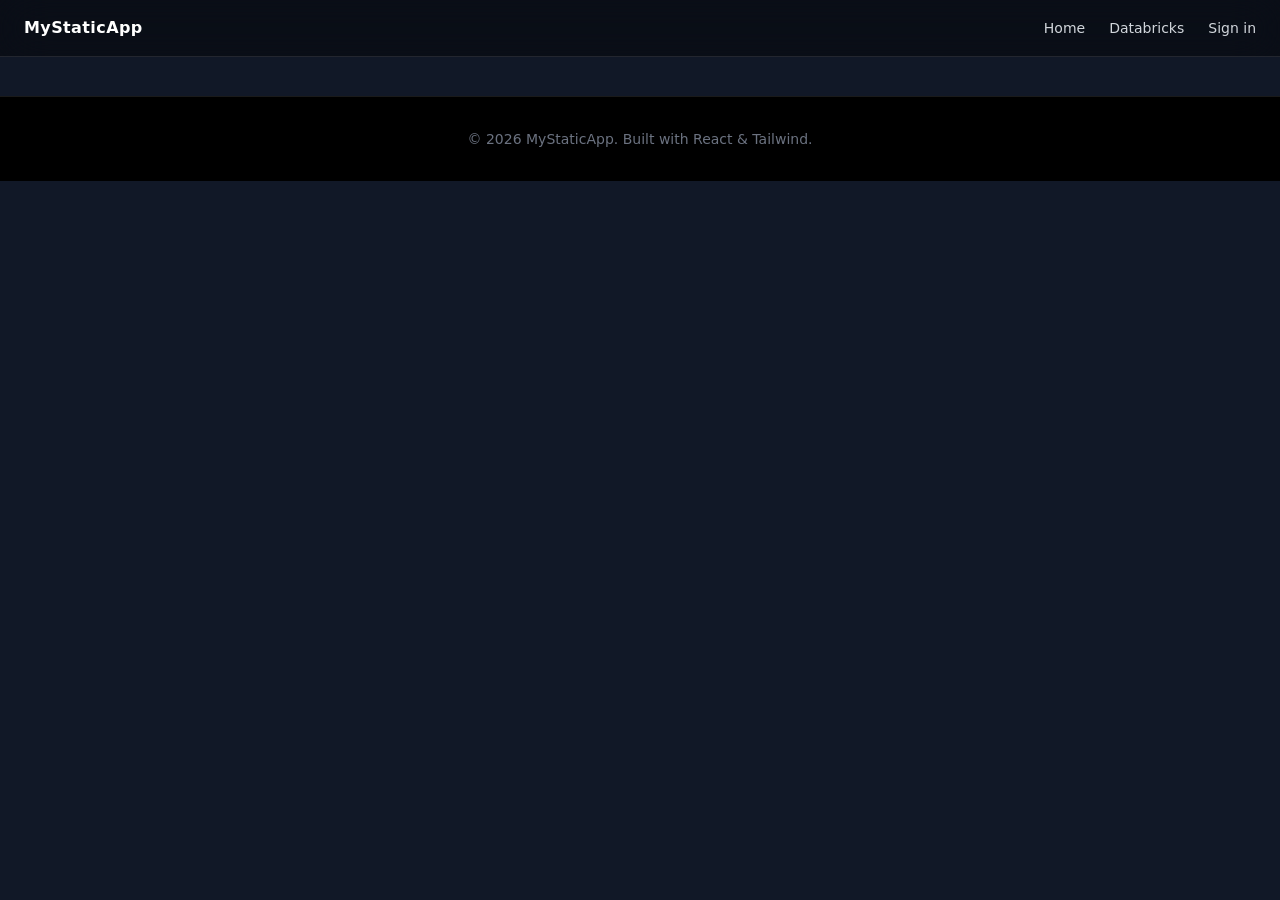
==== index.html @ 32dc57ed "0.1.3 Fix SSO" ====
<!DOCTYPE html>
<html lang="en">
  <head>
    <meta charset="UTF-8" />
    <link rel="icon" type="image/svg+xml" href="/vite.svg" />
    <meta name="viewport" content="width=device-width, initial-scale=1.0" />
    <title>My Modern Site</title>
    <script type="module" crossorigin src="/assets/index-5COOxnJT.js"></script>
    <link rel="stylesheet" crossorigin href="/assets/index-BjoAYS2J.css">
  </head>
  <body>
    <div id="root"></div>

    <!-- THIS LINE IS CRITICAL -->
  </body>
</html>
---- assets/index-BjoAYS2J.css ----
*,:before,:after,::backdrop{--tw-border-spacing-x:0;--tw-border-spacing-y:0;--tw-translate-x:0;--tw-translate-y:0;--tw-rotate:0;--tw-skew-x:0;--tw-skew-y:0;--tw-scale-x:1;--tw-scale-y:1;--tw-pan-x: ;--tw-pan-y: ;--tw-pinch-zoom: ;--tw-scroll-snap-strictness:proximity;--tw-gradient-from-position: ;--tw-gradient-via-position: ;--tw-gradient-to-position: ;--tw-ordinal: ;--tw-slashed-zero: ;--tw-numeric-figure: ;--tw-numeric-spacing: ;--tw-numeric-fraction: ;--tw-ring-inset: ;--tw-ring-offset-width:0px;--tw-ring-offset-color:#fff;--tw-ring-color:#3b82f680;--tw-ring-offset-shadow:0 0 #0000;--tw-ring-shadow:0 0 #0000;--tw-shadow:0 0 #0000;--tw-shadow-colored:0 0 #0000;--tw-blur: ;--tw-brightness: ;--tw-contrast: ;--tw-grayscale: ;--tw-hue-rotate: ;--tw-invert: ;--tw-saturate: ;--tw-sepia: ;--tw-drop-shadow: ;--tw-backdrop-blur: ;--tw-backdrop-brightness: ;--tw-backdrop-contrast: ;--tw-backdrop-grayscale: ;--tw-backdrop-hue-rotate: ;--tw-backdrop-invert: ;--tw-backdrop-opacity: ;--tw-backdrop-saturate: ;--tw-backdrop-sepia: ;--tw-contain-size: ;--tw-contain-layout: ;--tw-contain-paint: ;--tw-contain-style: }*,:before,:after{box-sizing:border-box;border:0 solid #e5e7eb}:before,:after{--tw-content:""}html,:host{-webkit-text-size-adjust:100%;tab-size:4;font-feature-settings:normal;font-variation-settings:normal;-webkit-tap-highlight-color:transparent;font-family:ui-sans-serif,system-ui,sans-serif,Apple Color Emoji,Segoe UI Emoji,Segoe UI Symbol,Noto Color Emoji;line-height:1.5}body{line-height:inherit;margin:0}hr{height:0;color:inherit;border-top-width:1px}abbr:where([title]){-webkit-text-decoration:underline dotted;text-decoration:underline dotted}h1,h2,h3,h4,h5,h6{font-size:inherit;font-weight:inherit}a{color:inherit;-webkit-text-decoration:inherit;text-decoration:inherit}b,strong{font-weight:bolder}code,kbd,samp,pre{font-feature-settings:normal;font-variation-settings:normal;font-family:ui-monospace,SFMono-Regular,Menlo,Monaco,Consolas,Liberation Mono,Courier New,monospace;font-size:1em}small{font-size:80%}sub,sup{vertical-align:baseline;font-size:75%;line-height:0;position:relative}sub{bottom:-.25em}sup{top:-.5em}table{text-indent:0;border-color:inherit;border-collapse:collapse}button,input,optgroup,select,textarea{font-feature-settings:inherit;font-variation-settings:inherit;font-family:inherit;font-size:100%;font-weight:inherit;line-height:inherit;letter-spacing:inherit;color:inherit;margin:0;padding:0}button,select{text-transform:none}button,input:where([type=button]),input:where([type=reset]),input:where([type=submit]){-webkit-appearance:button;background-color:#0000;background-image:none}:-moz-focusring{outline:auto}:-moz-ui-invalid{box-shadow:none}progress{vertical-align:baseline}::-webkit-inner-spin-button{height:auto}::-webkit-outer-spin-button{height:auto}[type=search]{-webkit-appearance:textfield;outline-offset:-2px}::-webkit-search-decoration{-webkit-appearance:none}::-webkit-file-upload-button{-webkit-appearance:button;font:inherit}summary{display:list-item}blockquote,dl,dd,h1,h2,h3,h4,h5,h6,hr,figure,p,pre{margin:0}fieldset{margin:0;padding:0}legend{padding:0}ol,ul,menu{margin:0;padding:0;list-style:none}dialog{padding:0}textarea{resize:vertical}input::-moz-placeholder{opacity:1;color:#9ca3af}textarea::-moz-placeholder{opacity:1;color:#9ca3af}input::placeholder,textarea::placeholder{opacity:1;color:#9ca3af}button,[role=button]{cursor:pointer}:disabled{cursor:default}img,svg,video,canvas,audio,iframe,embed,object{vertical-align:middle;display:block}img,video{max-width:100%;height:auto}[hidden]:where(:not([hidden=until-found])){display:none}.static{position:static}.fixed{position:fixed}.absolute{position:absolute}.relative{position:relative}.-top-24{top:-6rem}.bottom-0{bottom:0}.left-1\/2{left:50%}.right-0{right:0}.top-0{top:0}.z-10{z-index:10}.z-50{z-index:50}.mx-auto{margin-left:auto;margin-right:auto}.mb-10{margin-bottom:2.5rem}.mb-16{margin-bottom:4rem}.mb-3{margin-bottom:.75rem}.mt-10{margin-top:2.5rem}.mt-4{margin-top:1rem}.mt-6{margin-top:1.5rem}.flex{display:flex}.grid{display:grid}.hidden{display:none}.aspect-\[16\/9\]{aspect-ratio:16/9}.h-72{height:18rem}.h-96{height:24rem}.min-h-screen{min-height:100vh}.w-72{width:18rem}.w-96{width:24rem}.w-full{width:100%}.max-w-3xl{max-width:48rem}.max-w-6xl{max-width:72rem}.max-w-7xl{max-width:80rem}.-translate-x-1\/2{--tw-translate-x:-50%;transform:translate(var(--tw-translate-x), var(--tw-translate-y)) rotate(var(--tw-rotate)) skewX(var(--tw-skew-x)) skewY(var(--tw-skew-y)) scaleX(var(--tw-scale-x)) scaleY(var(--tw-scale-y))}.items-center{align-items:center}.justify-center{justify-content:center}.justify-between{justify-content:space-between}.gap-4{gap:1rem}.gap-6{gap:1.5rem}.gap-8{gap:2rem}.overflow-hidden{overflow:hidden}.rounded-2xl{border-radius:1rem}.rounded-full{border-radius:9999px}.border{border-width:1px}.border-b{border-bottom-width:1px}.border-t{border-top-width:1px}.border-white\/10{border-color:#ffffff1a}.border-white\/20{border-color:#fff3}.bg-black{--tw-bg-opacity:1;background-color:rgb(0 0 0/var(--tw-bg-opacity,1))}.bg-black\/40{background-color:#0006}.bg-blue-500\/20{background-color:#3b82f633}.bg-gray-900{--tw-bg-opacity:1;background-color:rgb(17 24 39/var(--tw-bg-opacity,1))}.bg-purple-500\/20{background-color:#a855f733}.bg-white{--tw-bg-opacity:1;background-color:rgb(255 255 255/var(--tw-bg-opacity,1))}.bg-white\/5{background-color:#ffffff0d}.bg-gradient-to-b{background-image:linear-gradient(to bottom, var(--tw-gradient-stops))}.bg-gradient-to-r{background-image:linear-gradient(to right, var(--tw-gradient-stops))}.from-blue-400{--tw-gradient-from:#60a5fa var(--tw-gradient-from-position);--tw-gradient-to:#60a5fa00 var(--tw-gradient-to-position);--tw-gradient-stops:var(--tw-gradient-from), var(--tw-gradient-to)}.from-gray-900{--tw-gradient-from:#111827 var(--tw-gradient-from-position);--tw-gradient-to:#11182700 var(--tw-gradient-to-position);--tw-gradient-stops:var(--tw-gradient-from), var(--tw-gradient-to)}.via-gray-900{--tw-gradient-to:#11182700 var(--tw-gradient-to-position);--tw-gradient-stops:var(--tw-gradient-from), #111827 var(--tw-gradient-via-position), var(--tw-gradient-to)}.to-black{--tw-gradient-to:#000 var(--tw-gradient-to-position)}.to-purple-400{--tw-gradient-to:#c084fc var(--tw-gradient-to-position)}.bg-clip-text{-webkit-background-clip:text;background-clip:text}.p-8{padding:2rem}.px-6{padding-left:1.5rem;padding-right:1.5rem}.py-24{padding-top:6rem;padding-bottom:6rem}.py-3{padding-top:.75rem;padding-bottom:.75rem}.py-32{padding-top:8rem;padding-bottom:8rem}.py-4{padding-top:1rem;padding-bottom:1rem}.py-8{padding-top:2rem;padding-bottom:2rem}.pt-24{padding-top:6rem}.text-center{text-align:center}.text-3xl{font-size:1.875rem;line-height:2.25rem}.text-5xl{font-size:3rem;line-height:1}.text-lg{font-size:1.125rem;line-height:1.75rem}.text-sm{font-size:.875rem;line-height:1.25rem}.font-bold{font-weight:700}.font-extrabold{font-weight:800}.font-semibold{font-weight:600}.leading-relaxed{line-height:1.625}.tracking-tight{letter-spacing:-.025em}.tracking-wide{letter-spacing:.025em}.text-black{--tw-text-opacity:1;color:rgb(0 0 0/var(--tw-text-opacity,1))}.text-gray-300{--tw-text-opacity:1;color:rgb(209 213 219/var(--tw-text-opacity,1))}.text-gray-400{--tw-text-opacity:1;color:rgb(156 163 175/var(--tw-text-opacity,1))}.text-gray-500{--tw-text-opacity:1;color:rgb(107 114 128/var(--tw-text-opacity,1))}.text-transparent{color:#0000}.text-white{--tw-text-opacity:1;color:rgb(255 255 255/var(--tw-text-opacity,1))}.shadow-xl{--tw-shadow:0 20px 25px -5px #0000001a, 0 8px 10px -6px #0000001a;--tw-shadow-colored:0 20px 25px -5px var(--tw-shadow-color), 0 8px 10px -6px var(--tw-shadow-color);box-shadow:var(--tw-ring-offset-shadow,0 0 #0000), var(--tw-ring-shadow,0 0 #0000), var(--tw-shadow)}.blur-3xl{--tw-blur:blur(64px);filter:var(--tw-blur) var(--tw-brightness) var(--tw-contrast) var(--tw-grayscale) var(--tw-hue-rotate) var(--tw-invert) var(--tw-saturate) var(--tw-sepia) var(--tw-drop-shadow)}.backdrop-blur{--tw-backdrop-blur:blur(8px);-webkit-backdrop-filter:var(--tw-backdrop-blur) var(--tw-backdrop-brightness) var(--tw-backdrop-contrast) var(--tw-backdrop-grayscale) var(--tw-backdrop-hue-rotate) var(--tw-backdrop-invert) var(--tw-backdrop-opacity) var(--tw-backdrop-saturate) var(--tw-backdrop-sepia);backdrop-filter:var(--tw-backdrop-blur) var(--tw-backdrop-brightness) var(--tw-backdrop-contrast) var(--tw-backdrop-grayscale) var(--tw-backdrop-hue-rotate) var(--tw-backdrop-invert) var(--tw-backdrop-opacity) var(--tw-backdrop-saturate) var(--tw-backdrop-sepia)}.backdrop-blur-xl{--tw-backdrop-blur:blur(24px);-webkit-backdrop-filter:var(--tw-backdrop-blur) var(--tw-backdrop-brightness) var(--tw-backdrop-contrast) var(--tw-backdrop-grayscale) var(--tw-backdrop-hue-rotate) var(--tw-backdrop-invert) var(--tw-backdrop-opacity) var(--tw-backdrop-saturate) var(--tw-backdrop-sepia);backdrop-filter:var(--tw-backdrop-blur) var(--tw-backdrop-brightness) var(--tw-backdrop-contrast) var(--tw-backdrop-grayscale) var(--tw-backdrop-hue-rotate) var(--tw-backdrop-invert) var(--tw-backdrop-opacity) var(--tw-backdrop-saturate) var(--tw-backdrop-sepia)}.transition{transition-property:color,background-color,border-color,text-decoration-color,fill,stroke,opacity,box-shadow,transform,filter,-webkit-backdrop-filter,backdrop-filter;transition-duration:.15s;transition-timing-function:cubic-bezier(.4,0,.2,1)}html{scroll-behavior:smooth}body{-webkit-font-smoothing:antialiased;text-rendering:optimizelegibility}.hover\:-translate-y-1:hover{--tw-translate-y:-.25rem;transform:translate(var(--tw-translate-x), var(--tw-translate-y)) rotate(var(--tw-rotate)) skewX(var(--tw-skew-x)) skewY(var(--tw-skew-y)) scaleX(var(--tw-scale-x)) scaleY(var(--tw-scale-y))}.hover\:border-white\/20:hover{border-color:#fff3}.hover\:border-white\/40:hover{border-color:#fff6}.hover\:bg-gray-200:hover{--tw-bg-opacity:1;background-color:rgb(229 231 235/var(--tw-bg-opacity,1))}.hover\:text-white:hover{--tw-text-opacity:1;color:rgb(255 255 255/var(--tw-text-opacity,1))}@media (width>=640px){.sm\:inline{display:inline}}@media (width>=768px){.md\:grid-cols-3{grid-template-columns:repeat(3,minmax(0,1fr))}.md\:text-4xl{font-size:2.25rem;line-height:2.5rem}.md\:text-6xl{font-size:3.75rem;line-height:1}.md\:text-xl{font-size:1.25rem;line-height:1.75rem}}
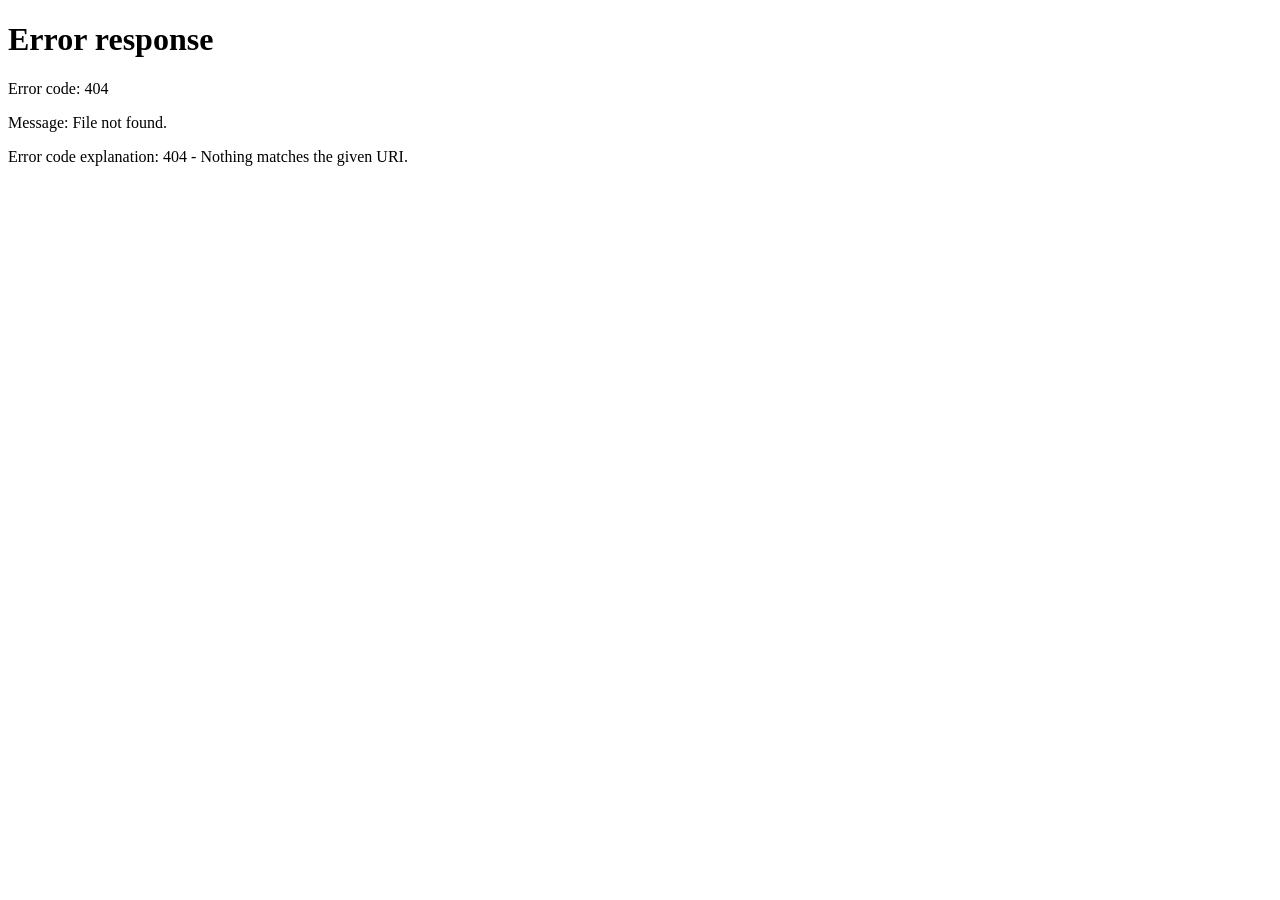
==== commit af1cba1d: "0.1.5 Fix for SSO" ====
--- a/index.html
+++ b/index.html
@@ -5,7 +5,7 @@
     <link rel="icon" type="image/svg+xml" href="/vite.svg" />
     <meta name="viewport" content="width=device-width, initial-scale=1.0" />
     <title>My Modern Site</title>
-    <script type="module" crossorigin src="/assets/index-5COOxnJT.js"></script>
+    <script type="module" crossorigin src="/assets/index-DpLxqETY.js"></script>
     <link rel="stylesheet" crossorigin href="/assets/index-BjoAYS2J.css">
   </head>
   <body>
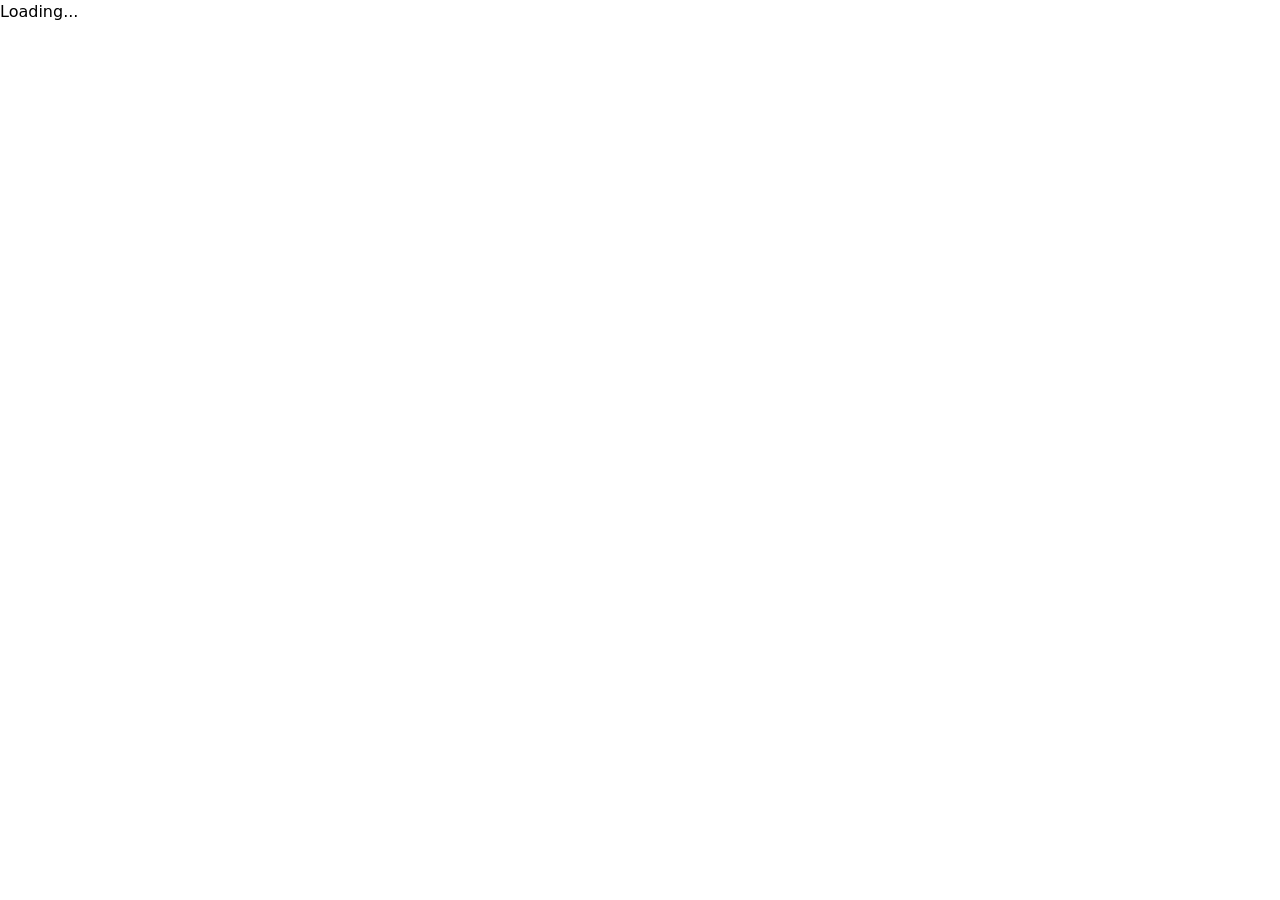
==== commit 409d5b30: "0.1.7 Enhance loading screen" ====
--- a/index.html
+++ b/index.html
@@ -5,11 +5,11 @@
     <link rel="icon" type="image/svg+xml" href="/vite.svg" />
     <meta name="viewport" content="width=device-width, initial-scale=1.0" />
     <title>My Modern Site</title>
-    <script type="module" crossorigin src="/assets/index-DpLxqETY.js"></script>
+    <script type="module" crossorigin src="/assets/index-BbGiXjqh.js"></script>
     <link rel="stylesheet" crossorigin href="/assets/index-BjoAYS2J.css">
   </head>
   <body>
-    <div id="root"></div>
+    <div id="root">Loading...</div>
 
     <!-- THIS LINE IS CRITICAL -->
   </body>
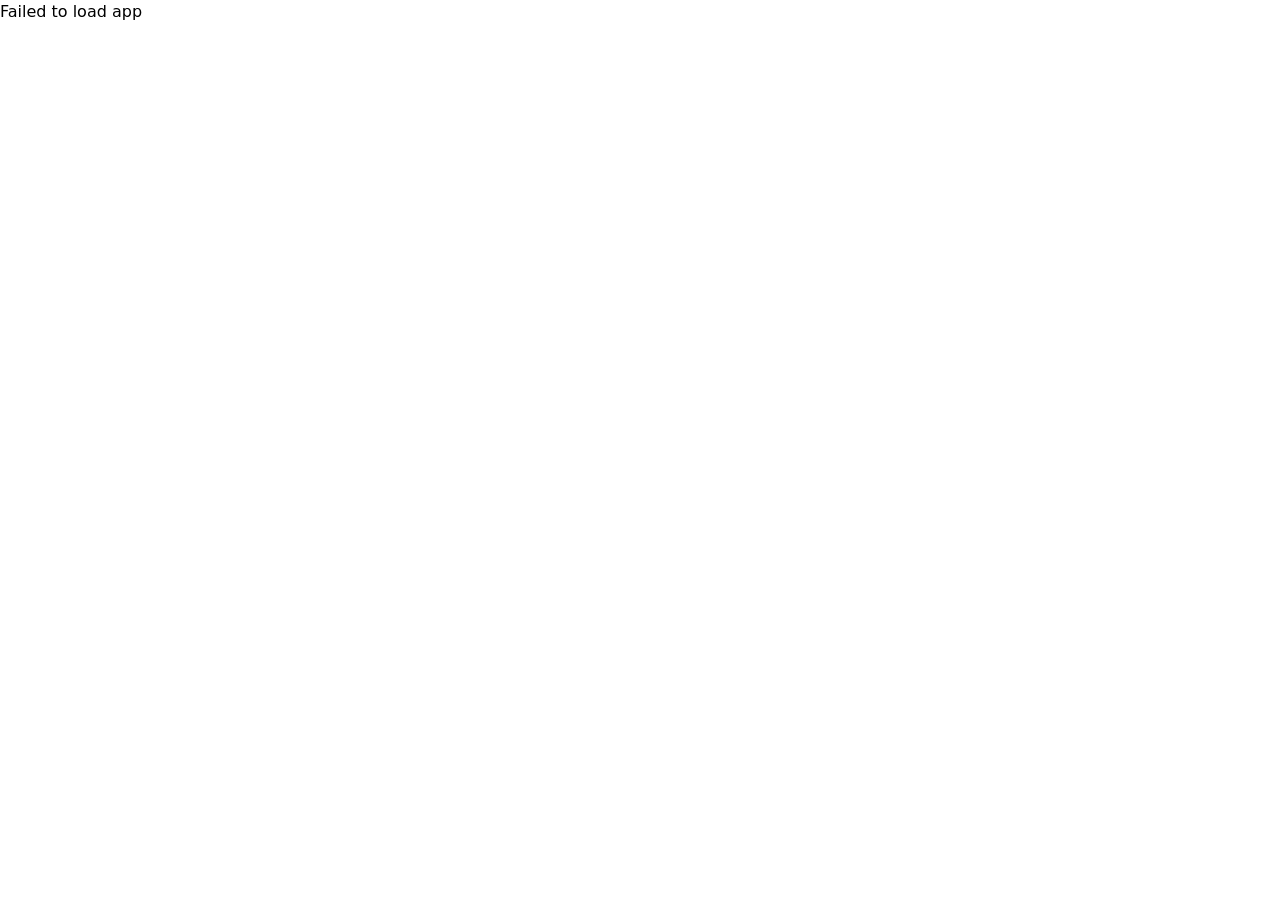
==== commit 2cde87f5: "0.1.8 Refine loading screen" ====
--- a/index.html
+++ b/index.html
@@ -5,8 +5,8 @@
     <link rel="icon" type="image/svg+xml" href="/vite.svg" />
     <meta name="viewport" content="width=device-width, initial-scale=1.0" />
     <title>My Modern Site</title>
-    <script type="module" crossorigin src="/assets/index-BbGiXjqh.js"></script>
-    <link rel="stylesheet" crossorigin href="/assets/index-BjoAYS2J.css">
+    <script type="module" crossorigin src="/assets/index-DE6oV0LF.js"></script>
+    <link rel="stylesheet" crossorigin href="/assets/index-D_8QUayx.css">
   </head>
   <body>
     <div id="root">Loading...</div>
--- a/assets/index-D_8QUayx.css
+++ b/assets/index-D_8QUayx.css
@@ -0,0 +1 @@
+*,:before,:after,::backdrop{--tw-border-spacing-x:0;--tw-border-spacing-y:0;--tw-translate-x:0;--tw-translate-y:0;--tw-rotate:0;--tw-skew-x:0;--tw-skew-y:0;--tw-scale-x:1;--tw-scale-y:1;--tw-pan-x: ;--tw-pan-y: ;--tw-pinch-zoom: ;--tw-scroll-snap-strictness:proximity;--tw-gradient-from-position: ;--tw-gradient-via-position: ;--tw-gradient-to-position: ;--tw-ordinal: ;--tw-slashed-zero: ;--tw-numeric-figure: ;--tw-numeric-spacing: ;--tw-numeric-fraction: ;--tw-ring-inset: ;--tw-ring-offset-width:0px;--tw-ring-offset-color:#fff;--tw-ring-color:#3b82f680;--tw-ring-offset-shadow:0 0 #0000;--tw-ring-shadow:0 0 #0000;--tw-shadow:0 0 #0000;--tw-shadow-colored:0 0 #0000;--tw-blur: ;--tw-brightness: ;--tw-contrast: ;--tw-grayscale: ;--tw-hue-rotate: ;--tw-invert: ;--tw-saturate: ;--tw-sepia: ;--tw-drop-shadow: ;--tw-backdrop-blur: ;--tw-backdrop-brightness: ;--tw-backdrop-contrast: ;--tw-backdrop-grayscale: ;--tw-backdrop-hue-rotate: ;--tw-backdrop-invert: ;--tw-backdrop-opacity: ;--tw-backdrop-saturate: ;--tw-backdrop-sepia: ;--tw-contain-size: ;--tw-contain-layout: ;--tw-contain-paint: ;--tw-contain-style: }*,:before,:after{box-sizing:border-box;border:0 solid #e5e7eb}:before,:after{--tw-content:""}html,:host{-webkit-text-size-adjust:100%;tab-size:4;font-feature-settings:normal;font-variation-settings:normal;-webkit-tap-highlight-color:transparent;font-family:ui-sans-serif,system-ui,sans-serif,Apple Color Emoji,Segoe UI Emoji,Segoe UI Symbol,Noto Color Emoji;line-height:1.5}body{line-height:inherit;margin:0}hr{height:0;color:inherit;border-top-width:1px}abbr:where([title]){-webkit-text-decoration:underline dotted;text-decoration:underline dotted}h1,h2,h3,h4,h5,h6{font-size:inherit;font-weight:inherit}a{color:inherit;-webkit-text-decoration:inherit;text-decoration:inherit}b,strong{font-weight:bolder}code,kbd,samp,pre{font-feature-settings:normal;font-variation-settings:normal;font-family:ui-monospace,SFMono-Regular,Menlo,Monaco,Consolas,Liberation Mono,Courier New,monospace;font-size:1em}small{font-size:80%}sub,sup{vertical-align:baseline;font-size:75%;line-height:0;position:relative}sub{bottom:-.25em}sup{top:-.5em}table{text-indent:0;border-color:inherit;border-collapse:collapse}button,input,optgroup,select,textarea{font-feature-settings:inherit;font-variation-settings:inherit;font-family:inherit;font-size:100%;font-weight:inherit;line-height:inherit;letter-spacing:inherit;color:inherit;margin:0;padding:0}button,select{text-transform:none}button,input:where([type=button]),input:where([type=reset]),input:where([type=submit]){-webkit-appearance:button;background-color:#0000;background-image:none}:-moz-focusring{outline:auto}:-moz-ui-invalid{box-shadow:none}progress{vertical-align:baseline}::-webkit-inner-spin-button{height:auto}::-webkit-outer-spin-button{height:auto}[type=search]{-webkit-appearance:textfield;outline-offset:-2px}::-webkit-search-decoration{-webkit-appearance:none}::-webkit-file-upload-button{-webkit-appearance:button;font:inherit}summary{display:list-item}blockquote,dl,dd,h1,h2,h3,h4,h5,h6,hr,figure,p,pre{margin:0}fieldset{margin:0;padding:0}legend{padding:0}ol,ul,menu{margin:0;padding:0;list-style:none}dialog{padding:0}textarea{resize:vertical}input::-moz-placeholder{opacity:1;color:#9ca3af}textarea::-moz-placeholder{opacity:1;color:#9ca3af}input::placeholder,textarea::placeholder{opacity:1;color:#9ca3af}button,[role=button]{cursor:pointer}:disabled{cursor:default}img,svg,video,canvas,audio,iframe,embed,object{vertical-align:middle;display:block}img,video{max-width:100%;height:auto}[hidden]:where(:not([hidden=until-found])){display:none}.visible{visibility:visible}.static{position:static}.fixed{position:fixed}.absolute{position:absolute}.relative{position:relative}.-top-24{top:-6rem}.bottom-0{bottom:0}.left-1\/2{left:50%}.right-0{right:0}.top-0{top:0}.z-10{z-index:10}.z-50{z-index:50}.mx-auto{margin-left:auto;margin-right:auto}.mb-10{margin-bottom:2.5rem}.mb-16{margin-bottom:4rem}.mb-3{margin-bottom:.75rem}.mt-10{margin-top:2.5rem}.mt-4{margin-top:1rem}.mt-6{margin-top:1.5rem}.flex{display:flex}.grid{display:grid}.hidden{display:none}.aspect-\[16\/9\]{aspect-ratio:16/9}.h-72{height:18rem}.h-96{height:24rem}.min-h-screen{min-height:100vh}.w-72{width:18rem}.w-96{width:24rem}.w-full{width:100%}.max-w-3xl{max-width:48rem}.max-w-6xl{max-width:72rem}.max-w-7xl{max-width:80rem}.-translate-x-1\/2{--tw-translate-x:-50%;transform:translate(var(--tw-translate-x), var(--tw-translate-y)) rotate(var(--tw-rotate)) skewX(var(--tw-skew-x)) skewY(var(--tw-skew-y)) scaleX(var(--tw-scale-x)) scaleY(var(--tw-scale-y))}.items-center{align-items:center}.justify-center{justify-content:center}.justify-between{justify-content:space-between}.gap-4{gap:1rem}.gap-6{gap:1.5rem}.gap-8{gap:2rem}.overflow-hidden{overflow:hidden}.rounded-2xl{border-radius:1rem}.rounded-full{border-radius:9999px}.border{border-width:1px}.border-b{border-bottom-width:1px}.border-t{border-top-width:1px}.border-white\/10{border-color:#ffffff1a}.border-white\/20{border-color:#fff3}.bg-black{--tw-bg-opacity:1;background-color:rgb(0 0 0/var(--tw-bg-opacity,1))}.bg-black\/40{background-color:#0006}.bg-blue-500\/20{background-color:#3b82f633}.bg-gray-900{--tw-bg-opacity:1;background-color:rgb(17 24 39/var(--tw-bg-opacity,1))}.bg-purple-500\/20{background-color:#a855f733}.bg-white{--tw-bg-opacity:1;background-color:rgb(255 255 255/var(--tw-bg-opacity,1))}.bg-white\/5{background-color:#ffffff0d}.bg-gradient-to-b{background-image:linear-gradient(to bottom, var(--tw-gradient-stops))}.bg-gradient-to-r{background-image:linear-gradient(to right, var(--tw-gradient-stops))}.from-blue-400{--tw-gradient-from:#60a5fa var(--tw-gradient-from-position);--tw-gradient-to:#60a5fa00 var(--tw-gradient-to-position);--tw-gradient-stops:var(--tw-gradient-from), var(--tw-gradient-to)}.from-gray-900{--tw-gradient-from:#111827 var(--tw-gradient-from-position);--tw-gradient-to:#11182700 var(--tw-gradient-to-position);--tw-gradient-stops:var(--tw-gradient-from), var(--tw-gradient-to)}.via-gray-900{--tw-gradient-to:#11182700 var(--tw-gradient-to-position);--tw-gradient-stops:var(--tw-gradient-from), #111827 var(--tw-gradient-via-position), var(--tw-gradient-to)}.to-black{--tw-gradient-to:#000 var(--tw-gradient-to-position)}.to-purple-400{--tw-gradient-to:#c084fc var(--tw-gradient-to-position)}.bg-clip-text{-webkit-background-clip:text;background-clip:text}.p-8{padding:2rem}.px-6{padding-left:1.5rem;padding-right:1.5rem}.py-24{padding-top:6rem;padding-bottom:6rem}.py-3{padding-top:.75rem;padding-bottom:.75rem}.py-32{padding-top:8rem;padding-bottom:8rem}.py-4{padding-top:1rem;padding-bottom:1rem}.py-8{padding-top:2rem;padding-bottom:2rem}.pt-24{padding-top:6rem}.text-center{text-align:center}.text-3xl{font-size:1.875rem;line-height:2.25rem}.text-5xl{font-size:3rem;line-height:1}.text-lg{font-size:1.125rem;line-height:1.75rem}.text-sm{font-size:.875rem;line-height:1.25rem}.font-bold{font-weight:700}.font-extrabold{font-weight:800}.font-semibold{font-weight:600}.leading-relaxed{line-height:1.625}.tracking-tight{letter-spacing:-.025em}.tracking-wide{letter-spacing:.025em}.text-black{--tw-text-opacity:1;color:rgb(0 0 0/var(--tw-text-opacity,1))}.text-gray-300{--tw-text-opacity:1;color:rgb(209 213 219/var(--tw-text-opacity,1))}.text-gray-400{--tw-text-opacity:1;color:rgb(156 163 175/var(--tw-text-opacity,1))}.text-gray-500{--tw-text-opacity:1;color:rgb(107 114 128/var(--tw-text-opacity,1))}.text-transparent{color:#0000}.text-white{--tw-text-opacity:1;color:rgb(255 255 255/var(--tw-text-opacity,1))}.shadow-xl{--tw-shadow:0 20px 25px -5px #0000001a, 0 8px 10px -6px #0000001a;--tw-shadow-colored:0 20px 25px -5px var(--tw-shadow-color), 0 8px 10px -6px var(--tw-shadow-color);box-shadow:var(--tw-ring-offset-shadow,0 0 #0000), var(--tw-ring-shadow,0 0 #0000), var(--tw-shadow)}.blur-3xl{--tw-blur:blur(64px);filter:var(--tw-blur) var(--tw-brightness) var(--tw-contrast) var(--tw-grayscale) var(--tw-hue-rotate) var(--tw-invert) var(--tw-saturate) var(--tw-sepia) var(--tw-drop-shadow)}.backdrop-blur{--tw-backdrop-blur:blur(8px);-webkit-backdrop-filter:var(--tw-backdrop-blur) var(--tw-backdrop-brightness) var(--tw-backdrop-contrast) var(--tw-backdrop-grayscale) var(--tw-backdrop-hue-rotate) var(--tw-backdrop-invert) var(--tw-backdrop-opacity) var(--tw-backdrop-saturate) var(--tw-backdrop-sepia);backdrop-filter:var(--tw-backdrop-blur) var(--tw-backdrop-brightness) var(--tw-backdrop-contrast) var(--tw-backdrop-grayscale) var(--tw-backdrop-hue-rotate) var(--tw-backdrop-invert) var(--tw-backdrop-opacity) var(--tw-backdrop-saturate) var(--tw-backdrop-sepia)}.backdrop-blur-xl{--tw-backdrop-blur:blur(24px);-webkit-backdrop-filter:var(--tw-backdrop-blur) var(--tw-backdrop-brightness) var(--tw-backdrop-contrast) var(--tw-backdrop-grayscale) var(--tw-backdrop-hue-rotate) var(--tw-backdrop-invert) var(--tw-backdrop-opacity) var(--tw-backdrop-saturate) var(--tw-backdrop-sepia);backdrop-filter:var(--tw-backdrop-blur) var(--tw-backdrop-brightness) var(--tw-backdrop-contrast) var(--tw-backdrop-grayscale) var(--tw-backdrop-hue-rotate) var(--tw-backdrop-invert) var(--tw-backdrop-opacity) var(--tw-backdrop-saturate) var(--tw-backdrop-sepia)}.transition{transition-property:color,background-color,border-color,text-decoration-color,fill,stroke,opacity,box-shadow,transform,filter,-webkit-backdrop-filter,backdrop-filter;transition-duration:.15s;transition-timing-function:cubic-bezier(.4,0,.2,1)}html{scroll-behavior:smooth}body{-webkit-font-smoothing:antialiased;text-rendering:optimizelegibility}.hover\:-translate-y-1:hover{--tw-translate-y:-.25rem;transform:translate(var(--tw-translate-x), var(--tw-translate-y)) rotate(var(--tw-rotate)) skewX(var(--tw-skew-x)) skewY(var(--tw-skew-y)) scaleX(var(--tw-scale-x)) scaleY(var(--tw-scale-y))}.hover\:border-white\/20:hover{border-color:#fff3}.hover\:border-white\/40:hover{border-color:#fff6}.hover\:bg-gray-200:hover{--tw-bg-opacity:1;background-color:rgb(229 231 235/var(--tw-bg-opacity,1))}.hover\:text-white:hover{--tw-text-opacity:1;color:rgb(255 255 255/var(--tw-text-opacity,1))}@media (width>=640px){.sm\:inline{display:inline}}@media (width>=768px){.md\:grid-cols-3{grid-template-columns:repeat(3,minmax(0,1fr))}.md\:text-4xl{font-size:2.25rem;line-height:2.5rem}.md\:text-6xl{font-size:3.75rem;line-height:1}.md\:text-xl{font-size:1.25rem;line-height:1.75rem}}
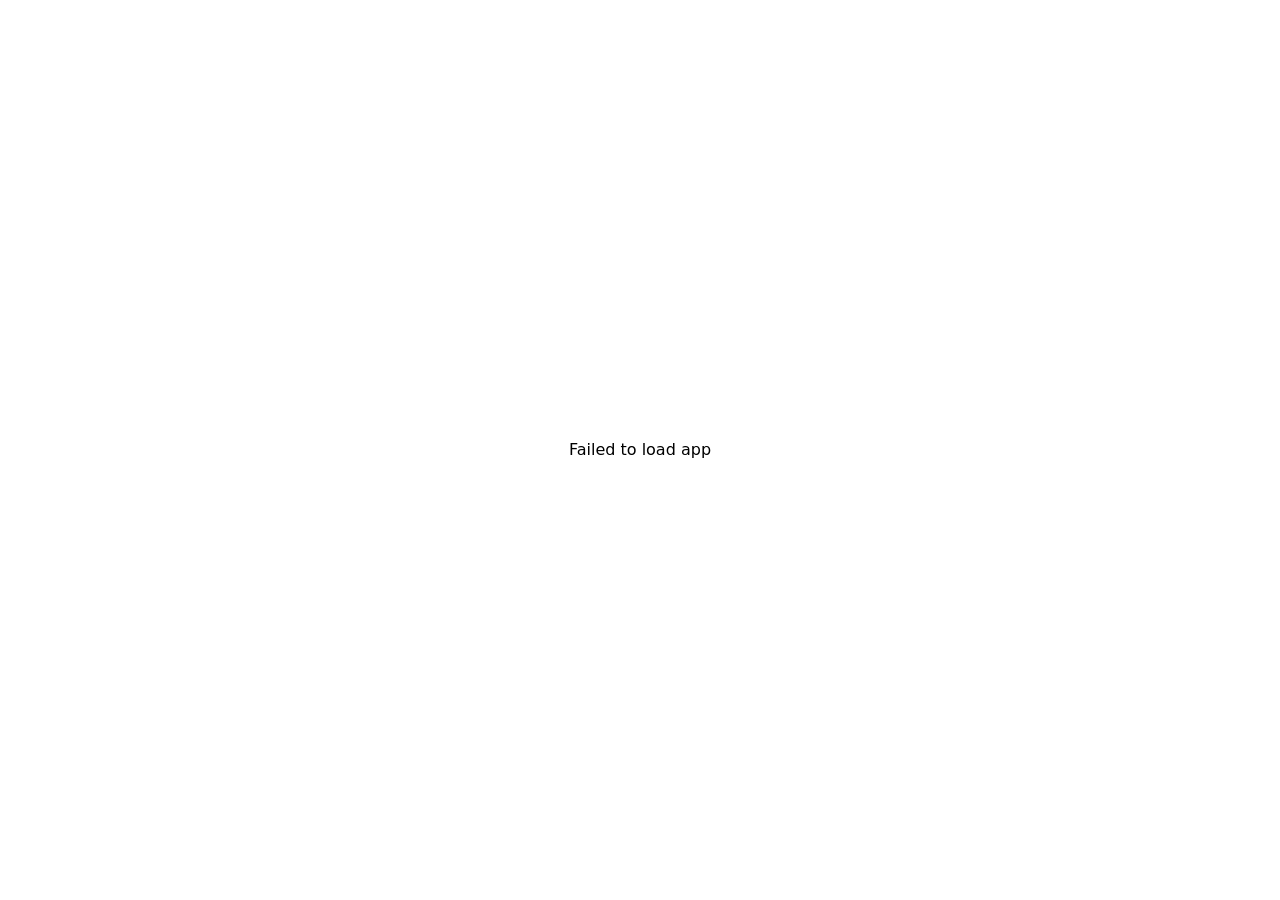
==== commit 3c3fdcd0: "0.1.9 Refine loading screen" ====
--- a/index.html
+++ b/index.html
@@ -5,12 +5,40 @@
     <link rel="icon" type="image/svg+xml" href="/vite.svg" />
     <meta name="viewport" content="width=device-width, initial-scale=1.0" />
     <title>My Modern Site</title>
-    <script type="module" crossorigin src="/assets/index-DE6oV0LF.js"></script>
-    <link rel="stylesheet" crossorigin href="/assets/index-D_8QUayx.css">
+    <script type="module" crossorigin src="/assets/index-W6RNWJZz.js"></script>
+    <link rel="stylesheet" crossorigin href="/assets/index-BIPzU_92.css">
   </head>
   <body>
-    <div id="root">Loading...</div>
+    <div id="root">
+  <div class="loader"></div>
+</div>
 
     <!-- THIS LINE IS CRITICAL -->
   </body>
+  
+<style>
+  #root {
+    height: 100vh;
+    display: flex;
+    align-items: center;
+    justify-content: center;
+    background: #ffffff;
+  }
+
+  .loader {
+    width: 32px;
+    height: 32px;
+    border: 3px solid #ddd;
+    border-top-color: #333;
+    border-radius: 50%;
+    animation: spin 0.8s linear infinite;
+  }
+
+  @keyframes spin {
+    to {
+      transform: rotate(360deg);
+    }
+  }
+</style>
+
 </html>
--- a/assets/index-BIPzU_92.css
+++ b/assets/index-BIPzU_92.css
@@ -0,0 +1 @@
+*,:before,:after,::backdrop{--tw-border-spacing-x:0;--tw-border-spacing-y:0;--tw-translate-x:0;--tw-translate-y:0;--tw-rotate:0;--tw-skew-x:0;--tw-skew-y:0;--tw-scale-x:1;--tw-scale-y:1;--tw-pan-x: ;--tw-pan-y: ;--tw-pinch-zoom: ;--tw-scroll-snap-strictness:proximity;--tw-gradient-from-position: ;--tw-gradient-via-position: ;--tw-gradient-to-position: ;--tw-ordinal: ;--tw-slashed-zero: ;--tw-numeric-figure: ;--tw-numeric-spacing: ;--tw-numeric-fraction: ;--tw-ring-inset: ;--tw-ring-offset-width:0px;--tw-ring-offset-color:#fff;--tw-ring-color:#3b82f680;--tw-ring-offset-shadow:0 0 #0000;--tw-ring-shadow:0 0 #0000;--tw-shadow:0 0 #0000;--tw-shadow-colored:0 0 #0000;--tw-blur: ;--tw-brightness: ;--tw-contrast: ;--tw-grayscale: ;--tw-hue-rotate: ;--tw-invert: ;--tw-saturate: ;--tw-sepia: ;--tw-drop-shadow: ;--tw-backdrop-blur: ;--tw-backdrop-brightness: ;--tw-backdrop-contrast: ;--tw-backdrop-grayscale: ;--tw-backdrop-hue-rotate: ;--tw-backdrop-invert: ;--tw-backdrop-opacity: ;--tw-backdrop-saturate: ;--tw-backdrop-sepia: ;--tw-contain-size: ;--tw-contain-layout: ;--tw-contain-paint: ;--tw-contain-style: }*,:before,:after{box-sizing:border-box;border:0 solid #e5e7eb}:before,:after{--tw-content:""}html,:host{-webkit-text-size-adjust:100%;tab-size:4;font-feature-settings:normal;font-variation-settings:normal;-webkit-tap-highlight-color:transparent;font-family:ui-sans-serif,system-ui,sans-serif,Apple Color Emoji,Segoe UI Emoji,Segoe UI Symbol,Noto Color Emoji;line-height:1.5}body{line-height:inherit;margin:0}hr{height:0;color:inherit;border-top-width:1px}abbr:where([title]){-webkit-text-decoration:underline dotted;text-decoration:underline dotted}h1,h2,h3,h4,h5,h6{font-size:inherit;font-weight:inherit}a{color:inherit;-webkit-text-decoration:inherit;text-decoration:inherit}b,strong{font-weight:bolder}code,kbd,samp,pre{font-feature-settings:normal;font-variation-settings:normal;font-family:ui-monospace,SFMono-Regular,Menlo,Monaco,Consolas,Liberation Mono,Courier New,monospace;font-size:1em}small{font-size:80%}sub,sup{vertical-align:baseline;font-size:75%;line-height:0;position:relative}sub{bottom:-.25em}sup{top:-.5em}table{text-indent:0;border-color:inherit;border-collapse:collapse}button,input,optgroup,select,textarea{font-feature-settings:inherit;font-variation-settings:inherit;font-family:inherit;font-size:100%;font-weight:inherit;line-height:inherit;letter-spacing:inherit;color:inherit;margin:0;padding:0}button,select{text-transform:none}button,input:where([type=button]),input:where([type=reset]),input:where([type=submit]){-webkit-appearance:button;background-color:#0000;background-image:none}:-moz-focusring{outline:auto}:-moz-ui-invalid{box-shadow:none}progress{vertical-align:baseline}::-webkit-inner-spin-button{height:auto}::-webkit-outer-spin-button{height:auto}[type=search]{-webkit-appearance:textfield;outline-offset:-2px}::-webkit-search-decoration{-webkit-appearance:none}::-webkit-file-upload-button{-webkit-appearance:button;font:inherit}summary{display:list-item}blockquote,dl,dd,h1,h2,h3,h4,h5,h6,hr,figure,p,pre{margin:0}fieldset{margin:0;padding:0}legend{padding:0}ol,ul,menu{margin:0;padding:0;list-style:none}dialog{padding:0}textarea{resize:vertical}input::-moz-placeholder{opacity:1;color:#9ca3af}textarea::-moz-placeholder{opacity:1;color:#9ca3af}input::placeholder,textarea::placeholder{opacity:1;color:#9ca3af}button,[role=button]{cursor:pointer}:disabled{cursor:default}img,svg,video,canvas,audio,iframe,embed,object{vertical-align:middle;display:block}img,video{max-width:100%;height:auto}[hidden]:where(:not([hidden=until-found])){display:none}.visible{visibility:visible}.static{position:static}.fixed{position:fixed}.absolute{position:absolute}.relative{position:relative}.-top-24{top:-6rem}.bottom-0{bottom:0}.left-1\/2{left:50%}.right-0{right:0}.top-0{top:0}.z-10{z-index:10}.z-50{z-index:50}.mx-auto{margin-left:auto;margin-right:auto}.mb-10{margin-bottom:2.5rem}.mb-16{margin-bottom:4rem}.mb-3{margin-bottom:.75rem}.mt-10{margin-top:2.5rem}.mt-4{margin-top:1rem}.mt-6{margin-top:1.5rem}.flex{display:flex}.grid{display:grid}.hidden{display:none}.aspect-\[16\/9\]{aspect-ratio:16/9}.h-72{height:18rem}.h-96{height:24rem}.min-h-screen{min-height:100vh}.w-72{width:18rem}.w-96{width:24rem}.w-full{width:100%}.max-w-3xl{max-width:48rem}.max-w-6xl{max-width:72rem}.max-w-7xl{max-width:80rem}.-translate-x-1\/2{--tw-translate-x:-50%;transform:translate(var(--tw-translate-x), var(--tw-translate-y)) rotate(var(--tw-rotate)) skewX(var(--tw-skew-x)) skewY(var(--tw-skew-y)) scaleX(var(--tw-scale-x)) scaleY(var(--tw-scale-y))}.transform{transform:translate(var(--tw-translate-x), var(--tw-translate-y)) rotate(var(--tw-rotate)) skewX(var(--tw-skew-x)) skewY(var(--tw-skew-y)) scaleX(var(--tw-scale-x)) scaleY(var(--tw-scale-y))}.items-center{align-items:center}.justify-center{justify-content:center}.justify-between{justify-content:space-between}.gap-4{gap:1rem}.gap-6{gap:1.5rem}.gap-8{gap:2rem}.overflow-hidden{overflow:hidden}.rounded-2xl{border-radius:1rem}.rounded-full{border-radius:9999px}.border{border-width:1px}.border-b{border-bottom-width:1px}.border-t{border-top-width:1px}.border-white\/10{border-color:#ffffff1a}.border-white\/20{border-color:#fff3}.bg-black{--tw-bg-opacity:1;background-color:rgb(0 0 0/var(--tw-bg-opacity,1))}.bg-black\/40{background-color:#0006}.bg-blue-500\/20{background-color:#3b82f633}.bg-gray-900{--tw-bg-opacity:1;background-color:rgb(17 24 39/var(--tw-bg-opacity,1))}.bg-purple-500\/20{background-color:#a855f733}.bg-white{--tw-bg-opacity:1;background-color:rgb(255 255 255/var(--tw-bg-opacity,1))}.bg-white\/5{background-color:#ffffff0d}.bg-gradient-to-b{background-image:linear-gradient(to bottom, var(--tw-gradient-stops))}.bg-gradient-to-r{background-image:linear-gradient(to right, var(--tw-gradient-stops))}.from-blue-400{--tw-gradient-from:#60a5fa var(--tw-gradient-from-position);--tw-gradient-to:#60a5fa00 var(--tw-gradient-to-position);--tw-gradient-stops:var(--tw-gradient-from), var(--tw-gradient-to)}.from-gray-900{--tw-gradient-from:#111827 var(--tw-gradient-from-position);--tw-gradient-to:#11182700 var(--tw-gradient-to-position);--tw-gradient-stops:var(--tw-gradient-from), var(--tw-gradient-to)}.via-gray-900{--tw-gradient-to:#11182700 var(--tw-gradient-to-position);--tw-gradient-stops:var(--tw-gradient-from), #111827 var(--tw-gradient-via-position), var(--tw-gradient-to)}.to-black{--tw-gradient-to:#000 var(--tw-gradient-to-position)}.to-purple-400{--tw-gradient-to:#c084fc var(--tw-gradient-to-position)}.bg-clip-text{-webkit-background-clip:text;background-clip:text}.p-8{padding:2rem}.px-6{padding-left:1.5rem;padding-right:1.5rem}.py-24{padding-top:6rem;padding-bottom:6rem}.py-3{padding-top:.75rem;padding-bottom:.75rem}.py-32{padding-top:8rem;padding-bottom:8rem}.py-4{padding-top:1rem;padding-bottom:1rem}.py-8{padding-top:2rem;padding-bottom:2rem}.pt-24{padding-top:6rem}.text-center{text-align:center}.text-3xl{font-size:1.875rem;line-height:2.25rem}.text-5xl{font-size:3rem;line-height:1}.text-lg{font-size:1.125rem;line-height:1.75rem}.text-sm{font-size:.875rem;line-height:1.25rem}.font-bold{font-weight:700}.font-extrabold{font-weight:800}.font-semibold{font-weight:600}.leading-relaxed{line-height:1.625}.tracking-tight{letter-spacing:-.025em}.tracking-wide{letter-spacing:.025em}.text-black{--tw-text-opacity:1;color:rgb(0 0 0/var(--tw-text-opacity,1))}.text-gray-300{--tw-text-opacity:1;color:rgb(209 213 219/var(--tw-text-opacity,1))}.text-gray-400{--tw-text-opacity:1;color:rgb(156 163 175/var(--tw-text-opacity,1))}.text-gray-500{--tw-text-opacity:1;color:rgb(107 114 128/var(--tw-text-opacity,1))}.text-transparent{color:#0000}.text-white{--tw-text-opacity:1;color:rgb(255 255 255/var(--tw-text-opacity,1))}.shadow-xl{--tw-shadow:0 20px 25px -5px #0000001a, 0 8px 10px -6px #0000001a;--tw-shadow-colored:0 20px 25px -5px var(--tw-shadow-color), 0 8px 10px -6px var(--tw-shadow-color);box-shadow:var(--tw-ring-offset-shadow,0 0 #0000), var(--tw-ring-shadow,0 0 #0000), var(--tw-shadow)}.blur-3xl{--tw-blur:blur(64px);filter:var(--tw-blur) var(--tw-brightness) var(--tw-contrast) var(--tw-grayscale) var(--tw-hue-rotate) var(--tw-invert) var(--tw-saturate) var(--tw-sepia) var(--tw-drop-shadow)}.backdrop-blur{--tw-backdrop-blur:blur(8px);-webkit-backdrop-filter:var(--tw-backdrop-blur) var(--tw-backdrop-brightness) var(--tw-backdrop-contrast) var(--tw-backdrop-grayscale) var(--tw-backdrop-hue-rotate) var(--tw-backdrop-invert) var(--tw-backdrop-opacity) var(--tw-backdrop-saturate) var(--tw-backdrop-sepia);backdrop-filter:var(--tw-backdrop-blur) var(--tw-backdrop-brightness) var(--tw-backdrop-contrast) var(--tw-backdrop-grayscale) var(--tw-backdrop-hue-rotate) var(--tw-backdrop-invert) var(--tw-backdrop-opacity) var(--tw-backdrop-saturate) var(--tw-backdrop-sepia)}.backdrop-blur-xl{--tw-backdrop-blur:blur(24px);-webkit-backdrop-filter:var(--tw-backdrop-blur) var(--tw-backdrop-brightness) var(--tw-backdrop-contrast) var(--tw-backdrop-grayscale) var(--tw-backdrop-hue-rotate) var(--tw-backdrop-invert) var(--tw-backdrop-opacity) var(--tw-backdrop-saturate) var(--tw-backdrop-sepia);backdrop-filter:var(--tw-backdrop-blur) var(--tw-backdrop-brightness) var(--tw-backdrop-contrast) var(--tw-backdrop-grayscale) var(--tw-backdrop-hue-rotate) var(--tw-backdrop-invert) var(--tw-backdrop-opacity) var(--tw-backdrop-saturate) var(--tw-backdrop-sepia)}.transition{transition-property:color,background-color,border-color,text-decoration-color,fill,stroke,opacity,box-shadow,transform,filter,-webkit-backdrop-filter,backdrop-filter;transition-duration:.15s;transition-timing-function:cubic-bezier(.4,0,.2,1)}html{scroll-behavior:smooth}body{-webkit-font-smoothing:antialiased;text-rendering:optimizelegibility}.hover\:-translate-y-1:hover{--tw-translate-y:-.25rem;transform:translate(var(--tw-translate-x), var(--tw-translate-y)) rotate(var(--tw-rotate)) skewX(var(--tw-skew-x)) skewY(var(--tw-skew-y)) scaleX(var(--tw-scale-x)) scaleY(var(--tw-scale-y))}.hover\:border-white\/20:hover{border-color:#fff3}.hover\:border-white\/40:hover{border-color:#fff6}.hover\:bg-gray-200:hover{--tw-bg-opacity:1;background-color:rgb(229 231 235/var(--tw-bg-opacity,1))}.hover\:text-white:hover{--tw-text-opacity:1;color:rgb(255 255 255/var(--tw-text-opacity,1))}@media (width>=640px){.sm\:inline{display:inline}}@media (width>=768px){.md\:grid-cols-3{grid-template-columns:repeat(3,minmax(0,1fr))}.md\:text-4xl{font-size:2.25rem;line-height:2.5rem}.md\:text-6xl{font-size:3.75rem;line-height:1}.md\:text-xl{font-size:1.25rem;line-height:1.75rem}}
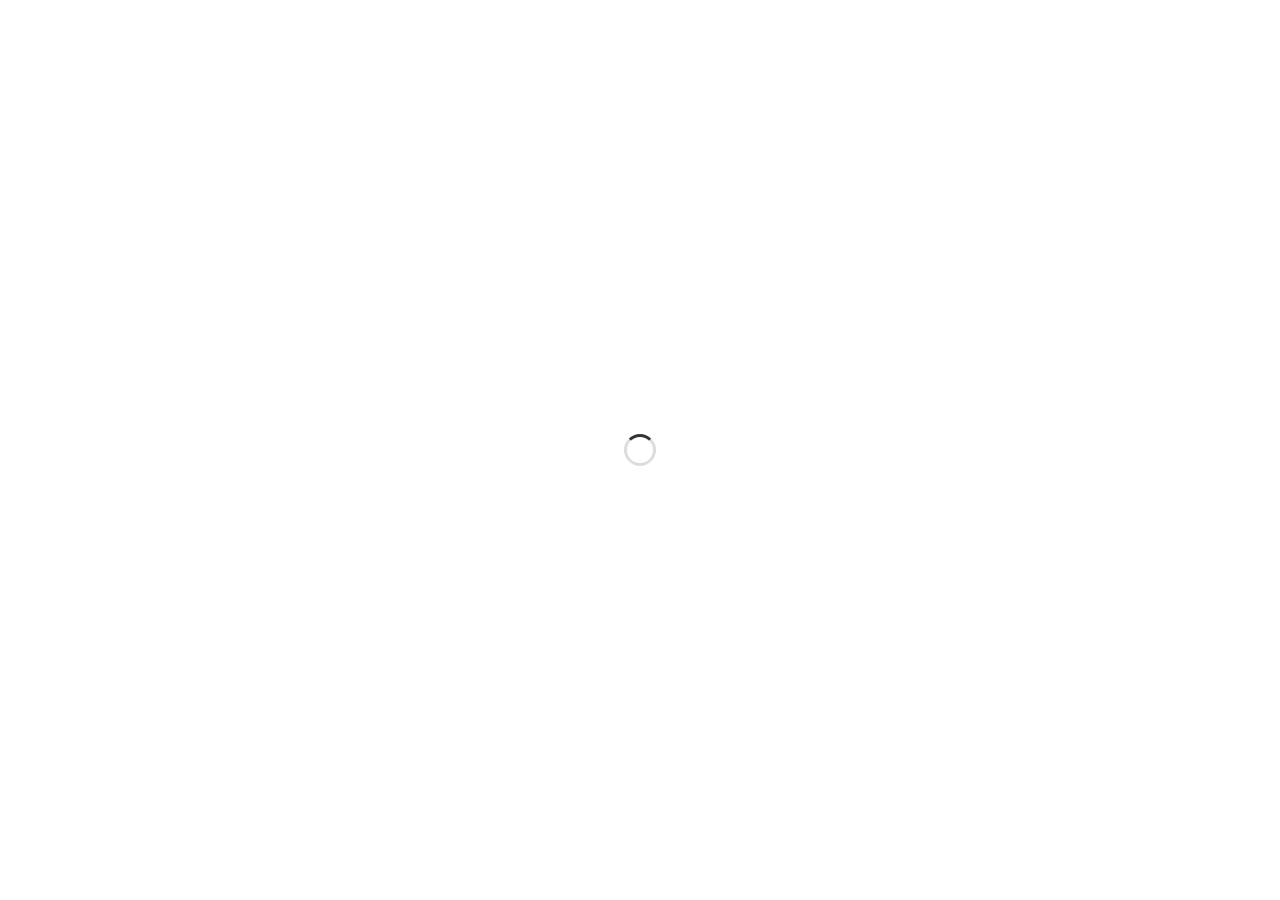
==== commit 412cea97: "0.2.0 Refine loading screen" ====
--- a/index.html
+++ b/index.html
@@ -5,40 +5,40 @@
     <link rel="icon" type="image/svg+xml" href="/vite.svg" />
     <meta name="viewport" content="width=device-width, initial-scale=1.0" />
     <title>My Modern Site</title>
-    <script type="module" crossorigin src="/assets/index-W6RNWJZz.js"></script>
-    <link rel="stylesheet" crossorigin href="/assets/index-BIPzU_92.css">
+    <script type="module" crossorigin src="/assets/index-pmG8J0AY.js"></script>
+    <link rel="stylesheet" crossorigin href="/assets/index-vWug_ifc.css">
   </head>
   <body>
-    <div id="root">
-  <div class="loader"></div>
+<div id="root">
+  <div id="initial-loader">
+    <div class="loader"></div>
+  </div>
 </div>
 
     <!-- THIS LINE IS CRITICAL -->
   </body>
   
 <style>
-  #root {
-    height: 100vh;
-    display: flex;
-    align-items: center;
-    justify-content: center;
-    background: #ffffff;
-  }
+ #initial-loader {
+  height: 100vh;
+  display: flex;
+  align-items: center;
+  justify-content: center;
+  background: #fff;
+}
 
-  .loader {
-    width: 32px;
-    height: 32px;
-    border: 3px solid #ddd;
-    border-top-color: #333;
-    border-radius: 50%;
-    animation: spin 0.8s linear infinite;
-  }
+.loader {
+  width: 32px;
+  height: 32px;
+  border: 3px solid #ddd;
+  border-top-color: #333;
+  border-radius: 50%;
+  animation: spin 0.8s linear infinite;
+}
 
-  @keyframes spin {
-    to {
-      transform: rotate(360deg);
-    }
-  }
+@keyframes spin {
+  to { transform: rotate(360deg); }
+}
 </style>
 
 </html>
--- a/assets/index-vWug_ifc.css
+++ b/assets/index-vWug_ifc.css
@@ -0,0 +1 @@
+*,:before,:after,::backdrop{--tw-border-spacing-x:0;--tw-border-spacing-y:0;--tw-translate-x:0;--tw-translate-y:0;--tw-rotate:0;--tw-skew-x:0;--tw-skew-y:0;--tw-scale-x:1;--tw-scale-y:1;--tw-pan-x: ;--tw-pan-y: ;--tw-pinch-zoom: ;--tw-scroll-snap-strictness:proximity;--tw-gradient-from-position: ;--tw-gradient-via-position: ;--tw-gradient-to-position: ;--tw-ordinal: ;--tw-slashed-zero: ;--tw-numeric-figure: ;--tw-numeric-spacing: ;--tw-numeric-fraction: ;--tw-ring-inset: ;--tw-ring-offset-width:0px;--tw-ring-offset-color:#fff;--tw-ring-color:#3b82f680;--tw-ring-offset-shadow:0 0 #0000;--tw-ring-shadow:0 0 #0000;--tw-shadow:0 0 #0000;--tw-shadow-colored:0 0 #0000;--tw-blur: ;--tw-brightness: ;--tw-contrast: ;--tw-grayscale: ;--tw-hue-rotate: ;--tw-invert: ;--tw-saturate: ;--tw-sepia: ;--tw-drop-shadow: ;--tw-backdrop-blur: ;--tw-backdrop-brightness: ;--tw-backdrop-contrast: ;--tw-backdrop-grayscale: ;--tw-backdrop-hue-rotate: ;--tw-backdrop-invert: ;--tw-backdrop-opacity: ;--tw-backdrop-saturate: ;--tw-backdrop-sepia: ;--tw-contain-size: ;--tw-contain-layout: ;--tw-contain-paint: ;--tw-contain-style: }*,:before,:after{box-sizing:border-box;border:0 solid #e5e7eb}:before,:after{--tw-content:""}html,:host{-webkit-text-size-adjust:100%;tab-size:4;font-feature-settings:normal;font-variation-settings:normal;-webkit-tap-highlight-color:transparent;font-family:ui-sans-serif,system-ui,sans-serif,Apple Color Emoji,Segoe UI Emoji,Segoe UI Symbol,Noto Color Emoji;line-height:1.5}body{line-height:inherit;margin:0}hr{height:0;color:inherit;border-top-width:1px}abbr:where([title]){-webkit-text-decoration:underline dotted;text-decoration:underline dotted}h1,h2,h3,h4,h5,h6{font-size:inherit;font-weight:inherit}a{color:inherit;-webkit-text-decoration:inherit;text-decoration:inherit}b,strong{font-weight:bolder}code,kbd,samp,pre{font-feature-settings:normal;font-variation-settings:normal;font-family:ui-monospace,SFMono-Regular,Menlo,Monaco,Consolas,Liberation Mono,Courier New,monospace;font-size:1em}small{font-size:80%}sub,sup{vertical-align:baseline;font-size:75%;line-height:0;position:relative}sub{bottom:-.25em}sup{top:-.5em}table{text-indent:0;border-color:inherit;border-collapse:collapse}button,input,optgroup,select,textarea{font-feature-settings:inherit;font-variation-settings:inherit;font-family:inherit;font-size:100%;font-weight:inherit;line-height:inherit;letter-spacing:inherit;color:inherit;margin:0;padding:0}button,select{text-transform:none}button,input:where([type=button]),input:where([type=reset]),input:where([type=submit]){-webkit-appearance:button;background-color:#0000;background-image:none}:-moz-focusring{outline:auto}:-moz-ui-invalid{box-shadow:none}progress{vertical-align:baseline}::-webkit-inner-spin-button{height:auto}::-webkit-outer-spin-button{height:auto}[type=search]{-webkit-appearance:textfield;outline-offset:-2px}::-webkit-search-decoration{-webkit-appearance:none}::-webkit-file-upload-button{-webkit-appearance:button;font:inherit}summary{display:list-item}blockquote,dl,dd,h1,h2,h3,h4,h5,h6,hr,figure,p,pre{margin:0}fieldset{margin:0;padding:0}legend{padding:0}ol,ul,menu{margin:0;padding:0;list-style:none}dialog{padding:0}textarea{resize:vertical}input::-moz-placeholder{opacity:1;color:#9ca3af}textarea::-moz-placeholder{opacity:1;color:#9ca3af}input::placeholder,textarea::placeholder{opacity:1;color:#9ca3af}button,[role=button]{cursor:pointer}:disabled{cursor:default}img,svg,video,canvas,audio,iframe,embed,object{vertical-align:middle;display:block}img,video{max-width:100%;height:auto}[hidden]:where(:not([hidden=until-found])){display:none}.static{position:static}.fixed{position:fixed}.absolute{position:absolute}.relative{position:relative}.-top-24{top:-6rem}.bottom-0{bottom:0}.left-1\/2{left:50%}.right-0{right:0}.top-0{top:0}.z-10{z-index:10}.z-50{z-index:50}.mx-auto{margin-left:auto;margin-right:auto}.mb-10{margin-bottom:2.5rem}.mb-16{margin-bottom:4rem}.mb-3{margin-bottom:.75rem}.mt-10{margin-top:2.5rem}.mt-4{margin-top:1rem}.mt-6{margin-top:1.5rem}.flex{display:flex}.grid{display:grid}.hidden{display:none}.aspect-\[16\/9\]{aspect-ratio:16/9}.h-72{height:18rem}.h-96{height:24rem}.min-h-screen{min-height:100vh}.w-72{width:18rem}.w-96{width:24rem}.w-full{width:100%}.max-w-3xl{max-width:48rem}.max-w-6xl{max-width:72rem}.max-w-7xl{max-width:80rem}.-translate-x-1\/2{--tw-translate-x:-50%;transform:translate(var(--tw-translate-x), var(--tw-translate-y)) rotate(var(--tw-rotate)) skewX(var(--tw-skew-x)) skewY(var(--tw-skew-y)) scaleX(var(--tw-scale-x)) scaleY(var(--tw-scale-y))}.transform{transform:translate(var(--tw-translate-x), var(--tw-translate-y)) rotate(var(--tw-rotate)) skewX(var(--tw-skew-x)) skewY(var(--tw-skew-y)) scaleX(var(--tw-scale-x)) scaleY(var(--tw-scale-y))}.items-center{align-items:center}.justify-center{justify-content:center}.justify-between{justify-content:space-between}.gap-4{gap:1rem}.gap-6{gap:1.5rem}.gap-8{gap:2rem}.overflow-hidden{overflow:hidden}.rounded-2xl{border-radius:1rem}.rounded-full{border-radius:9999px}.border{border-width:1px}.border-b{border-bottom-width:1px}.border-t{border-top-width:1px}.border-white\/10{border-color:#ffffff1a}.border-white\/20{border-color:#fff3}.bg-black{--tw-bg-opacity:1;background-color:rgb(0 0 0/var(--tw-bg-opacity,1))}.bg-black\/40{background-color:#0006}.bg-blue-500\/20{background-color:#3b82f633}.bg-gray-900{--tw-bg-opacity:1;background-color:rgb(17 24 39/var(--tw-bg-opacity,1))}.bg-purple-500\/20{background-color:#a855f733}.bg-white{--tw-bg-opacity:1;background-color:rgb(255 255 255/var(--tw-bg-opacity,1))}.bg-white\/5{background-color:#ffffff0d}.bg-gradient-to-b{background-image:linear-gradient(to bottom, var(--tw-gradient-stops))}.bg-gradient-to-r{background-image:linear-gradient(to right, var(--tw-gradient-stops))}.from-blue-400{--tw-gradient-from:#60a5fa var(--tw-gradient-from-position);--tw-gradient-to:#60a5fa00 var(--tw-gradient-to-position);--tw-gradient-stops:var(--tw-gradient-from), var(--tw-gradient-to)}.from-gray-900{--tw-gradient-from:#111827 var(--tw-gradient-from-position);--tw-gradient-to:#11182700 var(--tw-gradient-to-position);--tw-gradient-stops:var(--tw-gradient-from), var(--tw-gradient-to)}.via-gray-900{--tw-gradient-to:#11182700 var(--tw-gradient-to-position);--tw-gradient-stops:var(--tw-gradient-from), #111827 var(--tw-gradient-via-position), var(--tw-gradient-to)}.to-black{--tw-gradient-to:#000 var(--tw-gradient-to-position)}.to-purple-400{--tw-gradient-to:#c084fc var(--tw-gradient-to-position)}.bg-clip-text{-webkit-background-clip:text;background-clip:text}.p-8{padding:2rem}.px-6{padding-left:1.5rem;padding-right:1.5rem}.py-24{padding-top:6rem;padding-bottom:6rem}.py-3{padding-top:.75rem;padding-bottom:.75rem}.py-32{padding-top:8rem;padding-bottom:8rem}.py-4{padding-top:1rem;padding-bottom:1rem}.py-8{padding-top:2rem;padding-bottom:2rem}.pt-24{padding-top:6rem}.text-center{text-align:center}.text-3xl{font-size:1.875rem;line-height:2.25rem}.text-5xl{font-size:3rem;line-height:1}.text-lg{font-size:1.125rem;line-height:1.75rem}.text-sm{font-size:.875rem;line-height:1.25rem}.font-bold{font-weight:700}.font-extrabold{font-weight:800}.font-semibold{font-weight:600}.leading-relaxed{line-height:1.625}.tracking-tight{letter-spacing:-.025em}.tracking-wide{letter-spacing:.025em}.text-black{--tw-text-opacity:1;color:rgb(0 0 0/var(--tw-text-opacity,1))}.text-gray-300{--tw-text-opacity:1;color:rgb(209 213 219/var(--tw-text-opacity,1))}.text-gray-400{--tw-text-opacity:1;color:rgb(156 163 175/var(--tw-text-opacity,1))}.text-gray-500{--tw-text-opacity:1;color:rgb(107 114 128/var(--tw-text-opacity,1))}.text-transparent{color:#0000}.text-white{--tw-text-opacity:1;color:rgb(255 255 255/var(--tw-text-opacity,1))}.shadow-xl{--tw-shadow:0 20px 25px -5px #0000001a, 0 8px 10px -6px #0000001a;--tw-shadow-colored:0 20px 25px -5px var(--tw-shadow-color), 0 8px 10px -6px var(--tw-shadow-color);box-shadow:var(--tw-ring-offset-shadow,0 0 #0000), var(--tw-ring-shadow,0 0 #0000), var(--tw-shadow)}.blur-3xl{--tw-blur:blur(64px);filter:var(--tw-blur) var(--tw-brightness) var(--tw-contrast) var(--tw-grayscale) var(--tw-hue-rotate) var(--tw-invert) var(--tw-saturate) var(--tw-sepia) var(--tw-drop-shadow)}.backdrop-blur{--tw-backdrop-blur:blur(8px);-webkit-backdrop-filter:var(--tw-backdrop-blur) var(--tw-backdrop-brightness) var(--tw-backdrop-contrast) var(--tw-backdrop-grayscale) var(--tw-backdrop-hue-rotate) var(--tw-backdrop-invert) var(--tw-backdrop-opacity) var(--tw-backdrop-saturate) var(--tw-backdrop-sepia);backdrop-filter:var(--tw-backdrop-blur) var(--tw-backdrop-brightness) var(--tw-backdrop-contrast) var(--tw-backdrop-grayscale) var(--tw-backdrop-hue-rotate) var(--tw-backdrop-invert) var(--tw-backdrop-opacity) var(--tw-backdrop-saturate) var(--tw-backdrop-sepia)}.backdrop-blur-xl{--tw-backdrop-blur:blur(24px);-webkit-backdrop-filter:var(--tw-backdrop-blur) var(--tw-backdrop-brightness) var(--tw-backdrop-contrast) var(--tw-backdrop-grayscale) var(--tw-backdrop-hue-rotate) var(--tw-backdrop-invert) var(--tw-backdrop-opacity) var(--tw-backdrop-saturate) var(--tw-backdrop-sepia);backdrop-filter:var(--tw-backdrop-blur) var(--tw-backdrop-brightness) var(--tw-backdrop-contrast) var(--tw-backdrop-grayscale) var(--tw-backdrop-hue-rotate) var(--tw-backdrop-invert) var(--tw-backdrop-opacity) var(--tw-backdrop-saturate) var(--tw-backdrop-sepia)}.transition{transition-property:color,background-color,border-color,text-decoration-color,fill,stroke,opacity,box-shadow,transform,filter,-webkit-backdrop-filter,backdrop-filter;transition-duration:.15s;transition-timing-function:cubic-bezier(.4,0,.2,1)}html{scroll-behavior:smooth}body{-webkit-font-smoothing:antialiased;text-rendering:optimizelegibility}.hover\:-translate-y-1:hover{--tw-translate-y:-.25rem;transform:translate(var(--tw-translate-x), var(--tw-translate-y)) rotate(var(--tw-rotate)) skewX(var(--tw-skew-x)) skewY(var(--tw-skew-y)) scaleX(var(--tw-scale-x)) scaleY(var(--tw-scale-y))}.hover\:border-white\/20:hover{border-color:#fff3}.hover\:border-white\/40:hover{border-color:#fff6}.hover\:bg-gray-200:hover{--tw-bg-opacity:1;background-color:rgb(229 231 235/var(--tw-bg-opacity,1))}.hover\:text-white:hover{--tw-text-opacity:1;color:rgb(255 255 255/var(--tw-text-opacity,1))}@media (width>=640px){.sm\:inline{display:inline}}@media (width>=768px){.md\:grid-cols-3{grid-template-columns:repeat(3,minmax(0,1fr))}.md\:text-4xl{font-size:2.25rem;line-height:2.5rem}.md\:text-6xl{font-size:3.75rem;line-height:1}.md\:text-xl{font-size:1.25rem;line-height:1.75rem}}
